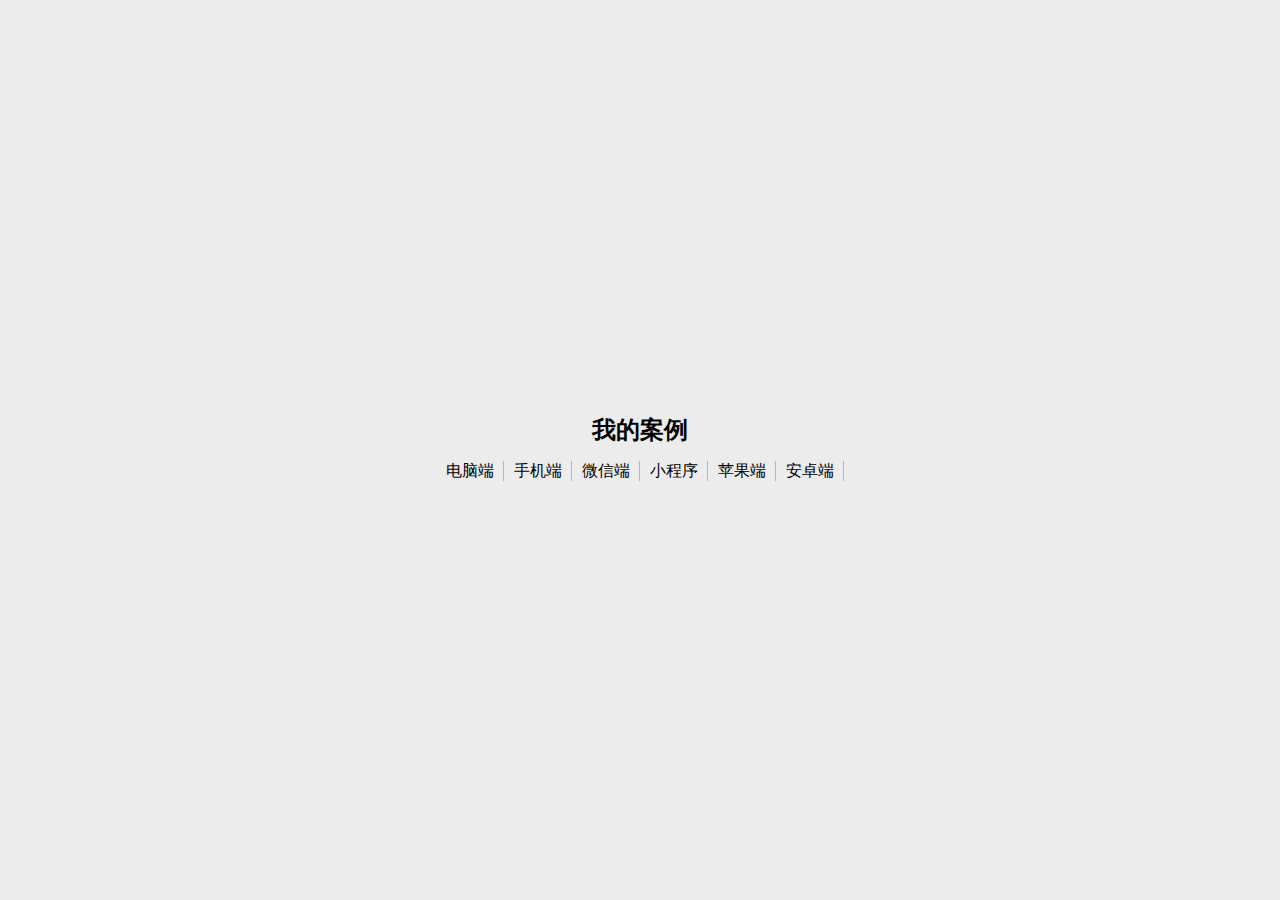
==== index.html @ a0b66b8e "rebuild" ====
<!DOCTYPE html><html lang="en"><head>
  <meta charset="utf-8">
  <title>Iwe7Test</title>
  <meta name="viewport" content="width=device-width, initial-scale=1">
  <link rel="icon" type="image/x-icon" href="favicon.ico">
<link rel="stylesheet" href="styles.2ffff86e8a8a053ee3a9.css"></head>

<body>
  <app-root></app-root>



<script type="text/javascript" src="runtime.6afe30102d8fe7337431.js"></script><script type="text/javascript" src="polyfills.25d25ab61d2b4f2195d3.js"></script><script type="text/javascript" src="main.5b4fbde0a20cea638251.js"></script></body></html>
---- styles.2ffff86e8a8a053ee3a9.css ----
*{margin:0;padding:0}app-root,body,html{display:block;height:100%}
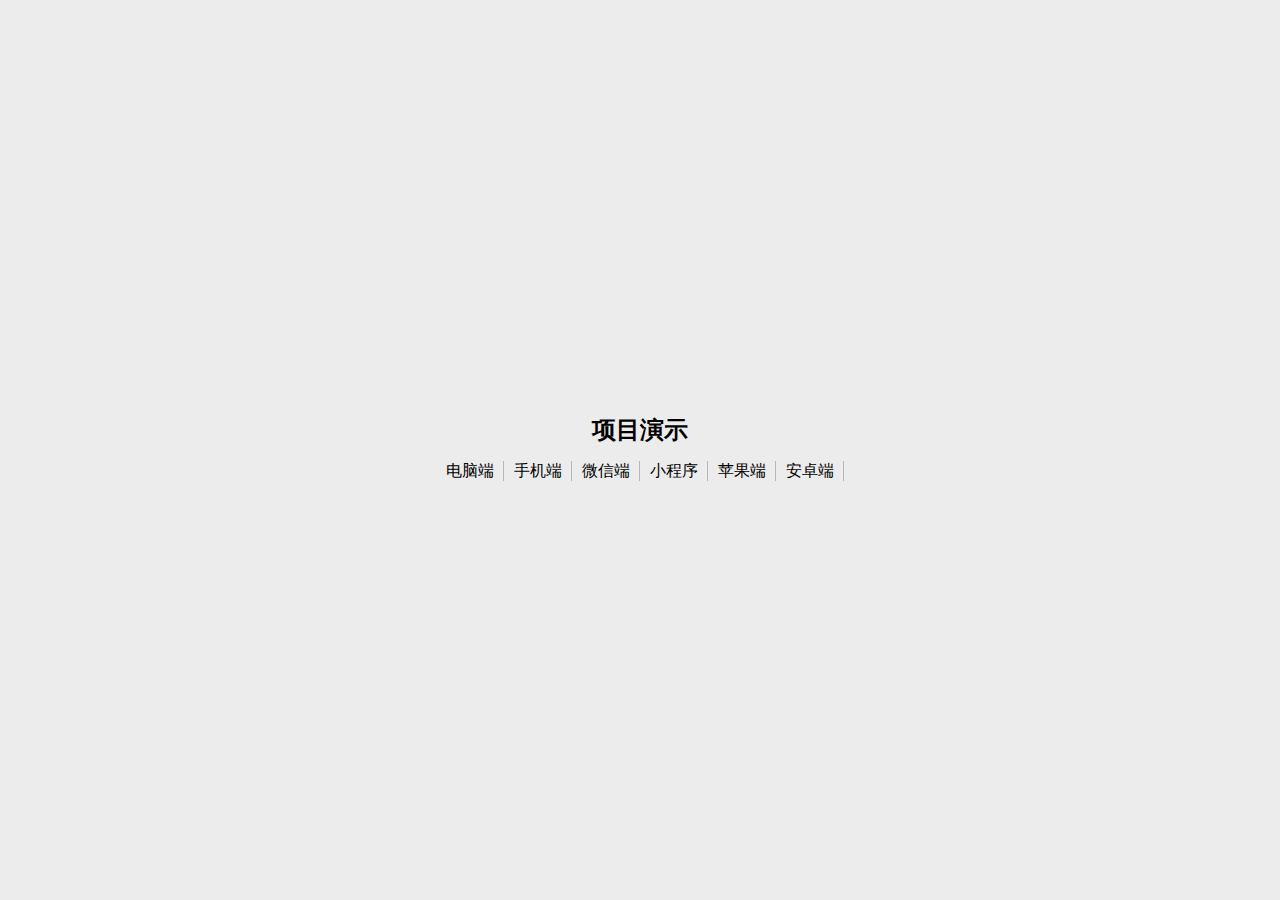
==== commit bf2bdba2: "rebuild" ====
--- a/index.html
+++ b/index.html
@@ -3,11 +3,11 @@
   <title>Iwe7Test</title>
   <meta name="viewport" content="width=device-width, initial-scale=1">
   <link rel="icon" type="image/x-icon" href="favicon.ico">
-<link rel="stylesheet" href="styles.2ffff86e8a8a053ee3a9.css"></head>
+<link rel="stylesheet" href="styles.5b89186064ddcfd5ae19.css"></head>
 
 <body>
   <app-root></app-root>
 
 
 
-<script type="text/javascript" src="runtime.6afe30102d8fe7337431.js"></script><script type="text/javascript" src="polyfills.25d25ab61d2b4f2195d3.js"></script><script type="text/javascript" src="main.5b4fbde0a20cea638251.js"></script></body></html>+<script type="text/javascript" src="runtime.8de6a2cd70b69c7ceae0.js"></script><script type="text/javascript" src="polyfills.a67247e1e6cbe3015a08.js"></script><script type="text/javascript" src="main.86b7ba9be71a7530ce48.js"></script></body></html>--- a/styles.5b89186064ddcfd5ae19.css
+++ b/styles.5b89186064ddcfd5ae19.css
@@ -0,0 +1 @@
+*{margin:0;padding:0}app-root,body,html{display:block;height:100%;background:#ececec}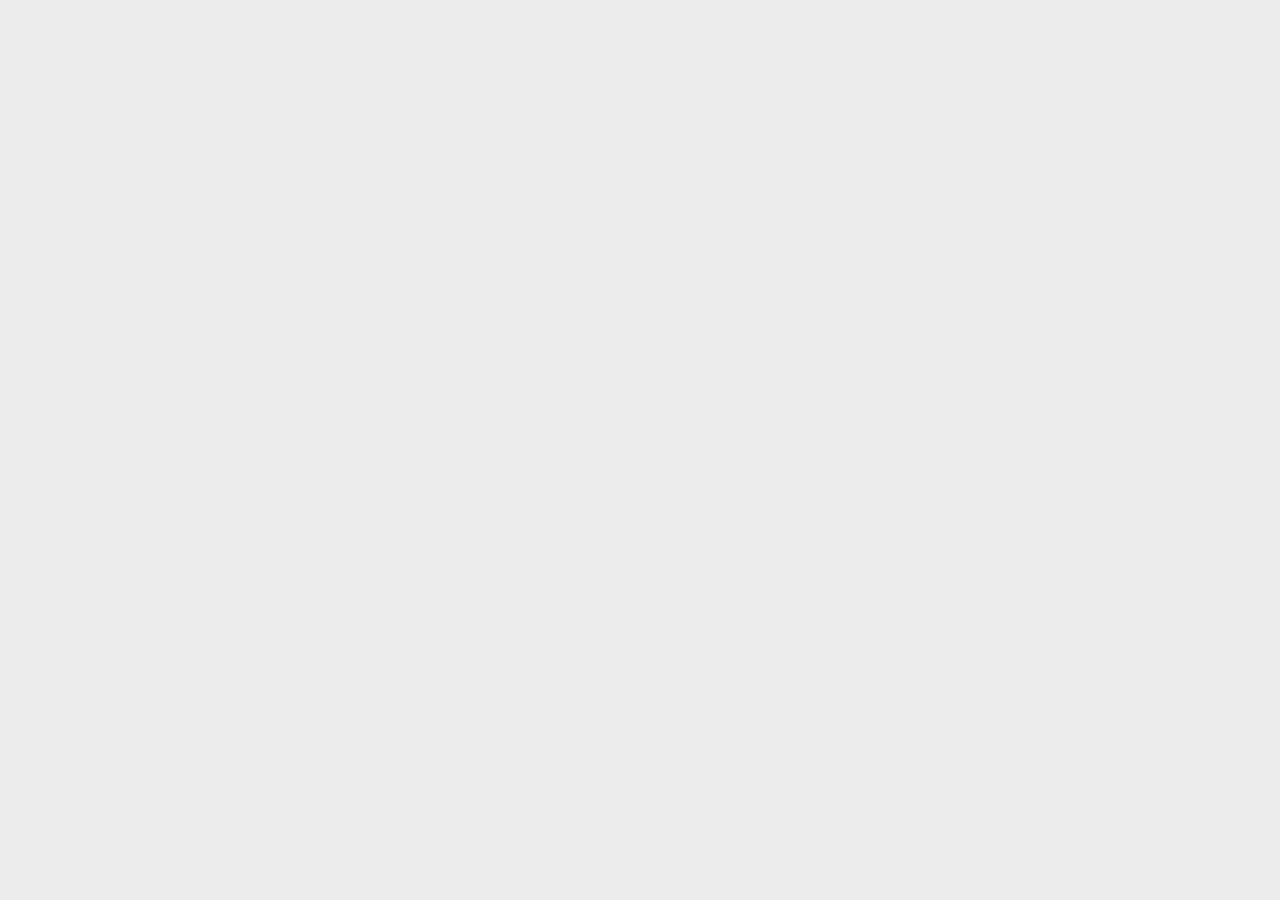
==== commit 61f065b9: "rebuild" ====
--- a/index.html
+++ b/index.html
@@ -3,11 +3,11 @@
   <title>Iwe7Test</title>
   <meta name="viewport" content="width=device-width, initial-scale=1">
   <link rel="icon" type="image/x-icon" href="favicon.ico">
-<link rel="stylesheet" href="styles.5b89186064ddcfd5ae19.css"></head>
+<link rel="stylesheet" href="https://iwe7.github.io/demos/styles.5b89186064ddcfd5ae19.css"></head>
 
 <body>
   <app-root></app-root>
 
 
 
-<script type="text/javascript" src="runtime.8de6a2cd70b69c7ceae0.js"></script><script type="text/javascript" src="polyfills.a67247e1e6cbe3015a08.js"></script><script type="text/javascript" src="main.86b7ba9be71a7530ce48.js"></script></body></html>+<script type="text/javascript" src="https://iwe7.github.io/demos/runtime.8c11544ea5105d229d36.js"></script><script type="text/javascript" src="https://iwe7.github.io/demos/polyfills.25d25ab61d2b4f2195d3.js"></script><script type="text/javascript" src="https://iwe7.github.io/demos/main.ad39ef9518c01f736bca.js"></script></body></html>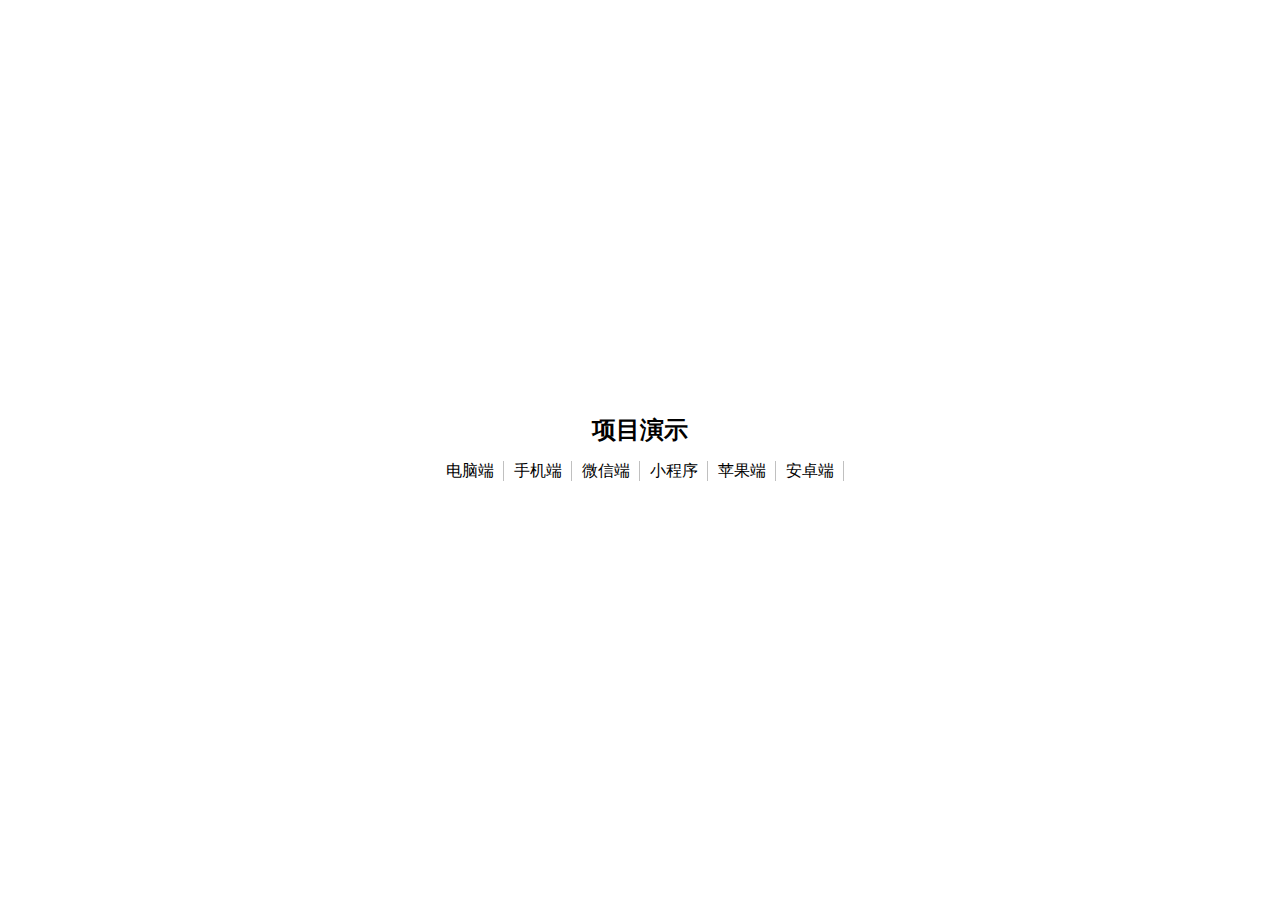
==== commit 322d110b: "rebuild" ====
--- a/index.html
+++ b/index.html
@@ -1,13 +1,12 @@
 <!DOCTYPE html><html lang="en"><head>
   <meta charset="utf-8">
-  <title>Iwe7Test</title>
+  <title>Iwe7Test2</title>
+
   <meta name="viewport" content="width=device-width, initial-scale=1">
   <link rel="icon" type="image/x-icon" href="favicon.ico">
-<link rel="stylesheet" href="https://iwe7.github.io/demos/styles.5b89186064ddcfd5ae19.css"></head>
-
+<link rel="stylesheet" href="https://iwe7.github.io/demos/styles.d8f01373d76542cfe041.css"></head>
 <body>
   <app-root></app-root>
 
 
-
-<script type="text/javascript" src="https://iwe7.github.io/demos/runtime.8c11544ea5105d229d36.js"></script><script type="text/javascript" src="https://iwe7.github.io/demos/polyfills.25d25ab61d2b4f2195d3.js"></script><script type="text/javascript" src="https://iwe7.github.io/demos/main.ad39ef9518c01f736bca.js"></script></body></html>+<script type="text/javascript" src="https://iwe7.github.io/demos/runtime.cac9872a0fe963a67450.js"></script><script type="text/javascript" src="https://iwe7.github.io/demos/polyfills.f814f3b27edde27c4686.js"></script><script type="text/javascript" src="https://iwe7.github.io/demos/main.63a17895fa202a548478.js"></script></body></html>